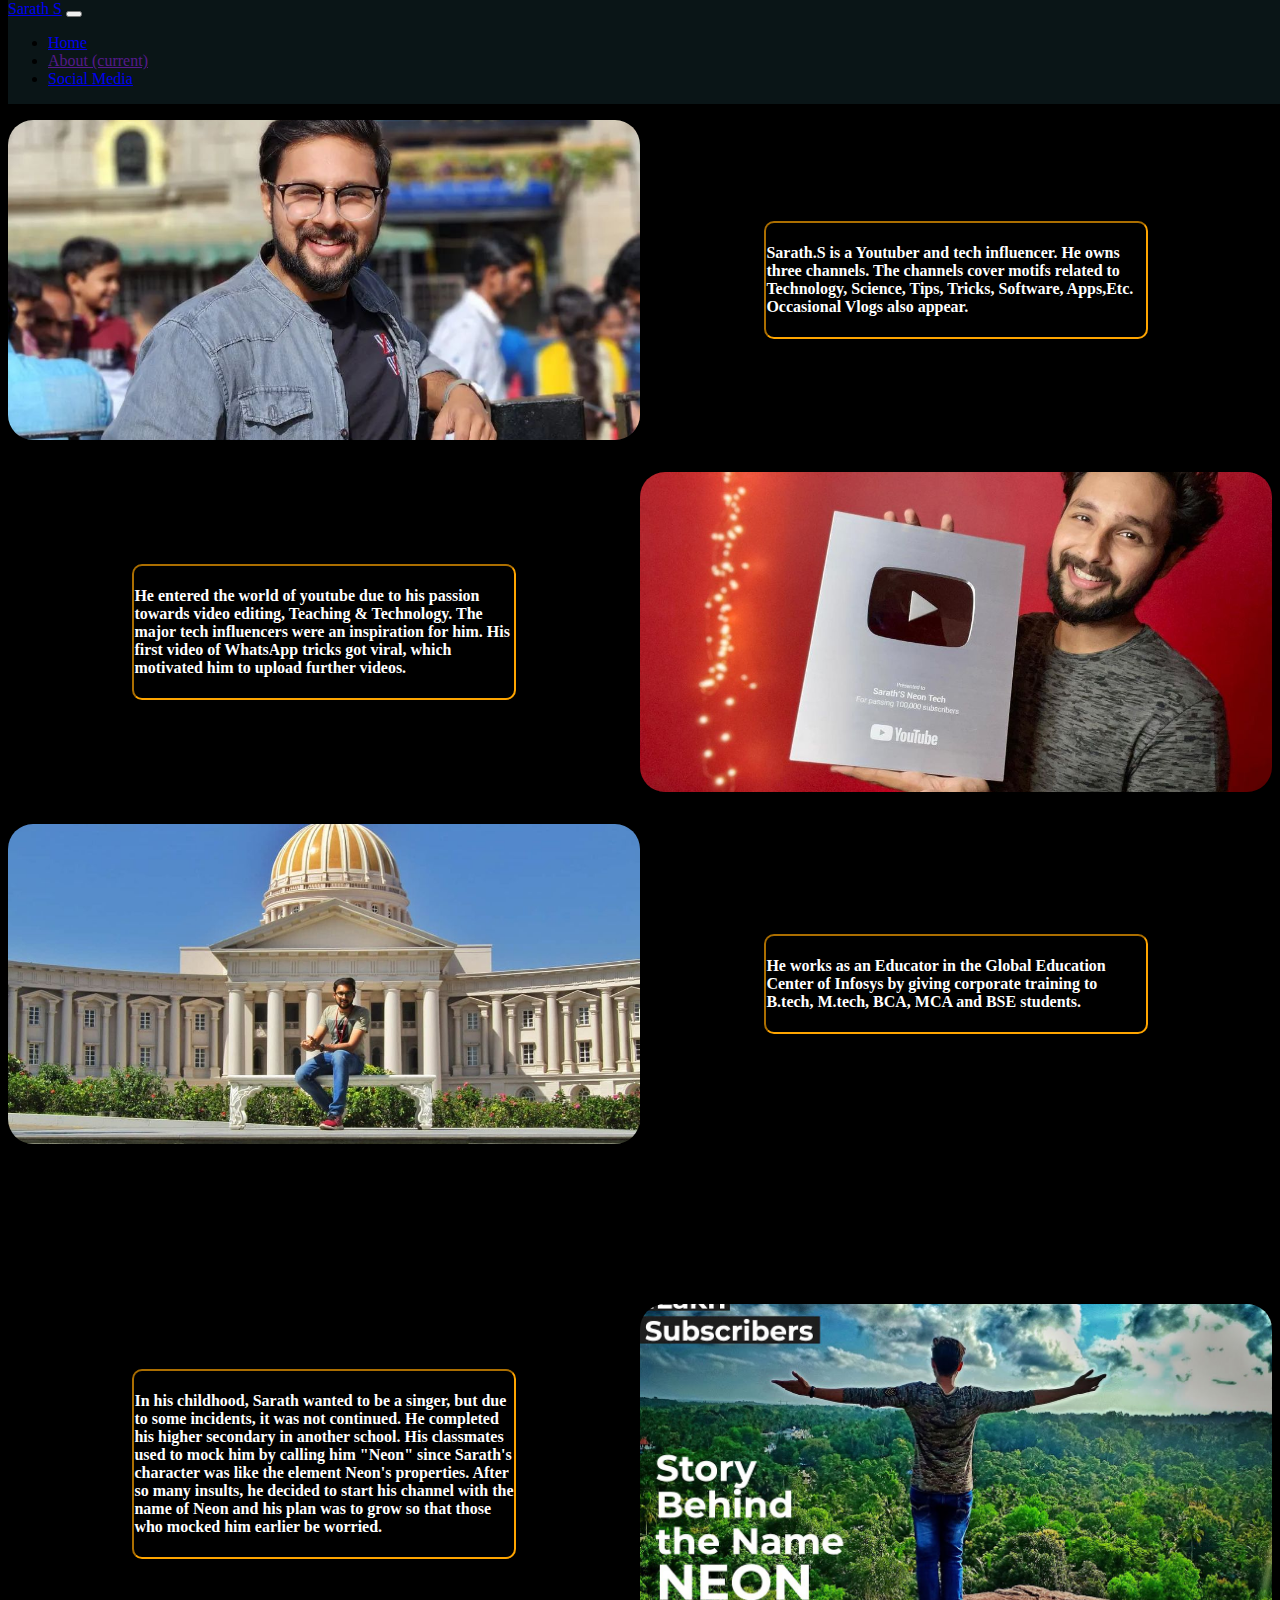
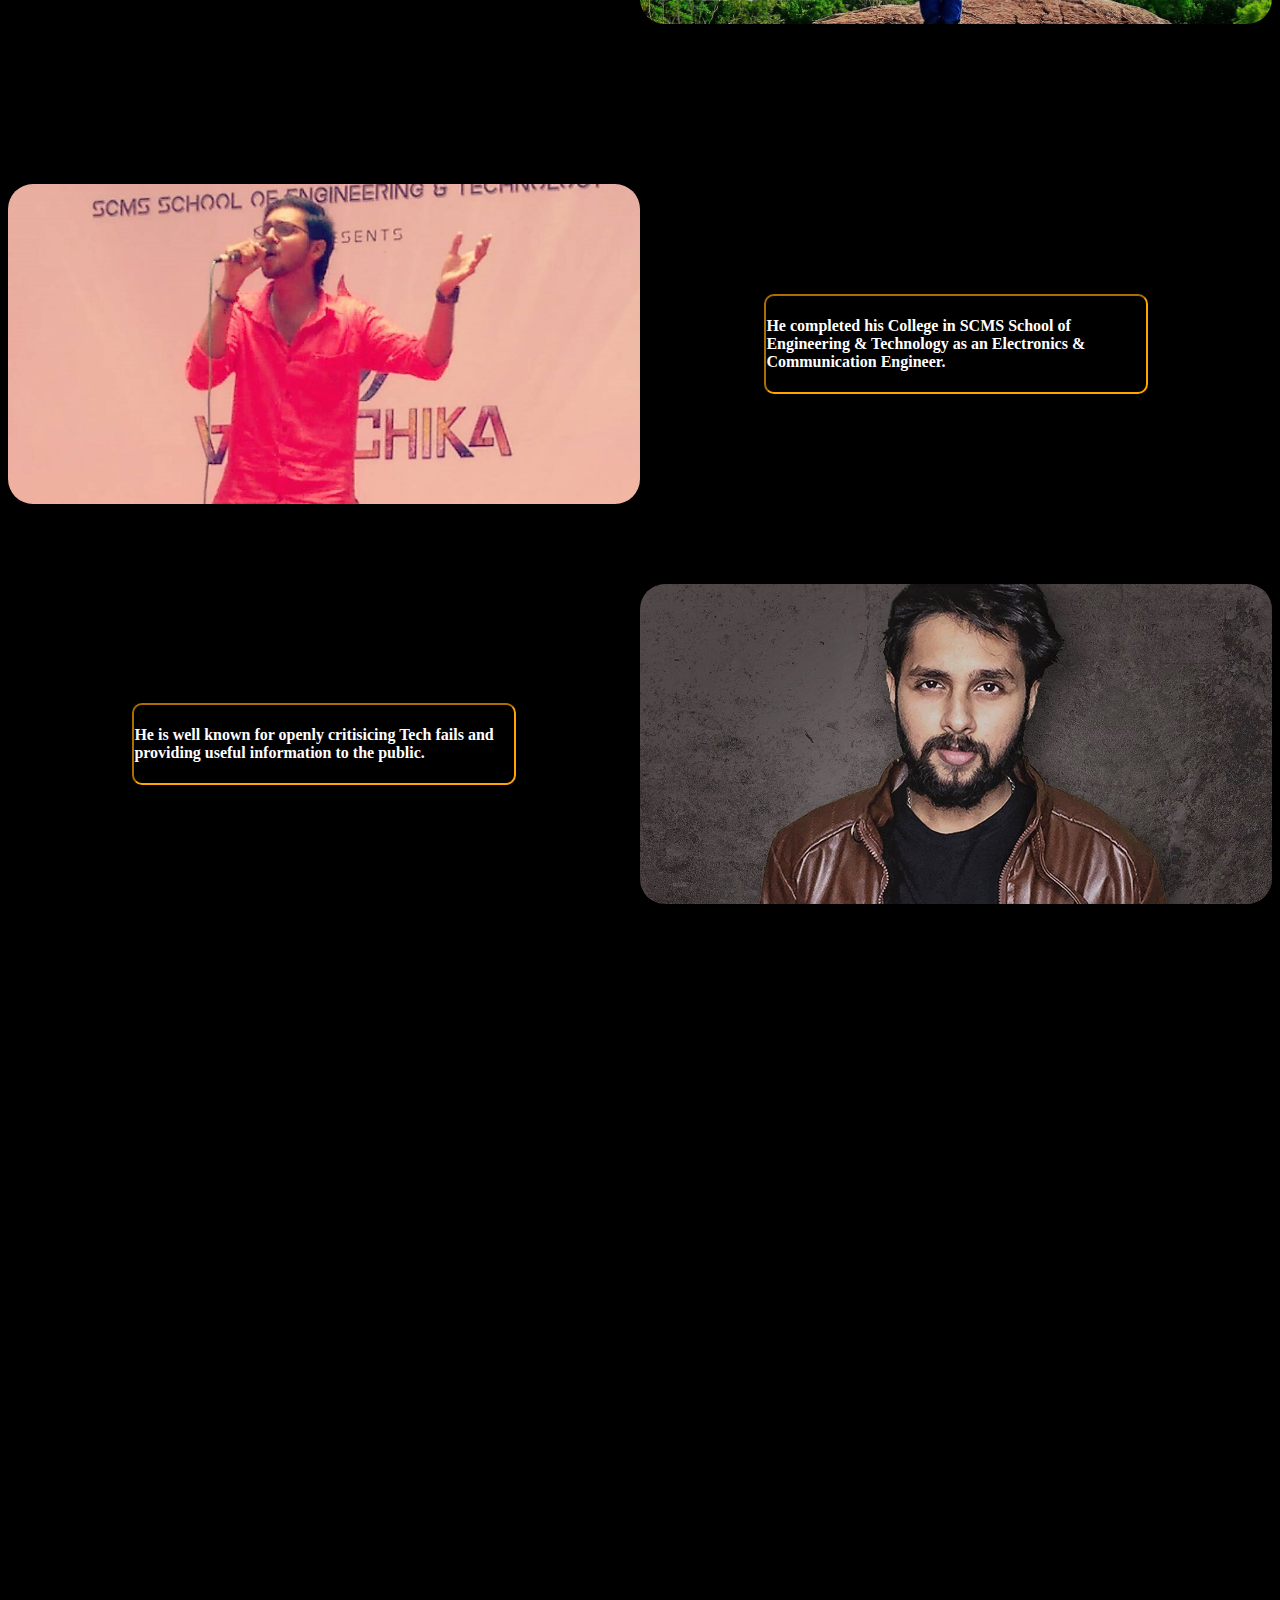
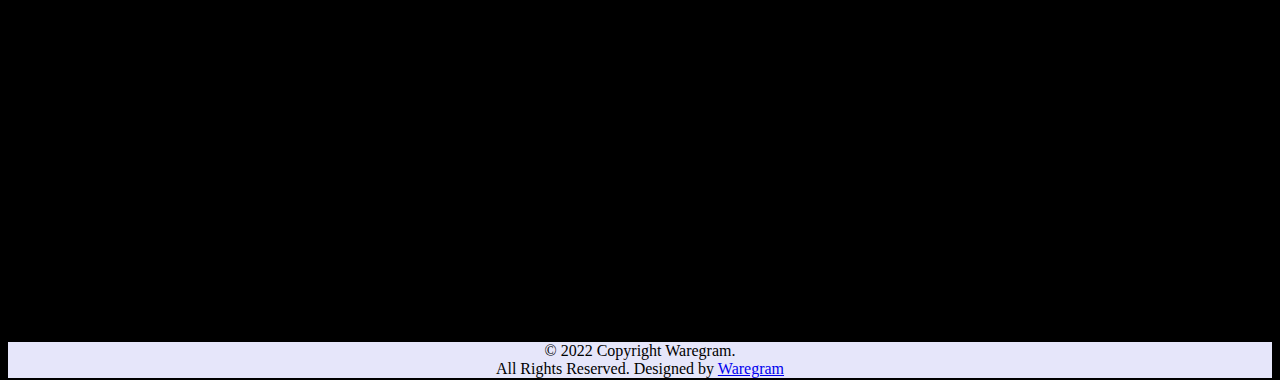
==== about.html @ 389fc1e6 "Add files via upload" ====
<!doctype html>
<html lang="en">
  <head>
    <!-- Required meta tags -->
    <meta charset="utf-8">
    <meta name="viewport" content="width=device-width, initial-scale=1, shrink-to-fit=no">
    <link rel="stylesheet" href="abstyle.css">


    <!-- Bootstrap CSS -->
    <link rel="stylesheet" href="https://cdn.jsdelivr.net/npm/bootstrap@4.1.3/dist/css/bootstrap.min.css" integrity="sha384-MCw98/SFnGE8fJT3GXwEOngsV7Zt27NXFoaoApmYm81iuXoPkFOJwJ8ERdknLPMO" crossorigin="anonymous">

    <title>About Sarath.S</title>
    <link rel="icon" href="assets/images/1.jfif" type="image/x-icon">

  </head>
  <body>
    <nav class="navbar navbar-expand-lg navbar-dark  " style="position:fixed;z-index:1; width:100%; background-color: #0a1517; top:0">
      <a class="navbar-brand" href="#">Sarath S</a>
      <button class="navbar-toggler" type="button" data-toggle="collapse" data-target="#navbarNavDropdown" aria-controls="navbarNavDropdown" aria-expanded="false" aria-label="Toggle navigation">
        <span class="navbar-toggler-icon"></span>
      </button>
      <div class="collapse navbar-collapse" id="navbarNavDropdown" >
        <ul class="navbar-nav ml-auto"  >
          <li class="nav-item">
            <a class="nav-link" href="index.html">Home</a>
          </li>
          <li class="nav-item active">
            <a class="nav-link" href="">About <span class="sr-only">(current)</span></a>
          </li>
  
          <li class="nav-item">
            <a class="nav-link" href="socialmedia.html">Social Media</a>
          </li>
            
        </ul>
      </div>
    </nav>
    <section style="padding-top:7em; padding-bottom:1em;">
      <div class="container">
        <div class="grid-flex">
          <div class="col col-image" style="background-image: url(assets/images/18.jfif); border-radius: 25px;">
          </div>
          <div class="col col-text">
            <div class="Aligner-item bordeeer">
              <h4 style="color: white;">Sarath.S is a Youtuber and tech influencer. He owns three channels. The channels cover motifs related to Technology, Science, Tips, Tricks, Software, Apps,Etc.
                Occasional Vlogs also appear.</h4>
            </div>
          </div>
        </div>
        
        <div class="grid-flex" style="margin-top:2em">
          <div class="col col-image" style="background-image: url(assets/images/10.jpg); border-radius: 25px;">
            &nbsp;
          </div>
          <div class="col col-text col-left">
            <div class="Aligner-item bordeeer">
              <h4 style="color: white;">He entered the world of youtube due to his passion towards video editing, Teaching & Technology.  The major tech influencers were an inspiration for him. His first video of WhatsApp tricks got viral, which motivated him to upload further videos.</h4>
            </div>
          </div>
        </div>

        <div class="grid-flex" style="margin-top:2em">
          <div class="col col-image" style="background-image: url(assets/images/4.jpg);border-radius: 25px;">
            &nbsp;
          </div>
          <div class="col col-text">
            <div class="Aligner-item bordeeer">
              <h4 style="color: white">He works as an Educator in the Global Education Center of Infosys by giving corporate training to B.tech, M.tech, BCA, MCA and BSE students.</h4>
            </div>
          </div>
        </div>

        <div class="grid-flex" style="margin-top:10em">
          <div class="col col-image" style="background-image: url(assets/images/neon_story.jpg); border-radius:25px;">
            &nbsp;
          </div>
          <div class="col col-text col-left">
            <div class="Aligner-item bordeeer">
              <h4 style="color: white">In his childhood, Sarath wanted to be a singer, but due to some incidents, it was not continued. He completed his higher secondary in another school. His classmates used to mock him by calling him "Neon" since Sarath's character was like the element Neon's properties. After so many insults, he decided to start his channel with the name of Neon and his plan was to grow so that those who mocked him earlier be worried.</h4>
            </div>
          </div>
        </div>

        <div class="grid-flex" style="margin-top:10em">
          <div class="col col-image" style="background-image: url(assets/images/3.2.jpg); border-radius:25px;">
            &nbsp;
          </div>
          <div class="col col-text">
            <div class="Aligner-item bordeeer">
              <h4 style="color: white">He completed his College in SCMS School of Engineering & Technology as an Electronics & Communication Engineer.</h4>
            </div>
          </div>
        </div>

        <div class="grid-flex" style="margin-top:5em">
          <div class="col col-image" style="background-image: url(assets/images/7_3.jpg); border-radius:25px;">
            &nbsp;
          </div>
          <div class="col col-text col-left">
            <div class="Aligner-item bordeeer">
              <h4 style="color: white">He is well known for openly critisicing Tech fails and providing useful information to the public.</h4>
            </div>
          </div>
        </div>
  </div>
</section>


<section id="paralax">
  <div class="container">
    <h1 style="color:black;">"Live a techy life"</h1>
    <h5 style="color:black; margin-left:9em">-Sarath.S</h5>
  </div>
</section>

<footer>
  <div class="container">
    <p>© 2022 Copyright Waregram. <br> All Rights Reserved. Designed by <a href="https://ashwinv007.github.io/WAREGRAM-WEBSITE/"> Waregram</a></p>
  </div>
</footer>

    <!-- Optional JavaScript -->
    <!-- jQuery first, then Popper.js, then Bootstrap JS -->
    <script src="https://code.jquery.com/jquery-3.3.1.slim.min.js" integrity="sha384-q8i/X+965DzO0rT7abK41JStQIAqVgRVzpbzo5smXKp4YfRvH+8abtTE1Pi6jizo" crossorigin="anonymous"></script>
    <script src="https://cdn.jsdelivr.net/npm/popper.js@1.14.3/dist/umd/popper.min.js" integrity="sha384-ZMP7rVo3mIykV+2+9J3UJ46jBk0WLaUAdn689aCwoqbBJiSnjAK/l8WvCWPIPm49" crossorigin="anonymous"></script>
    <script src="https://cdn.jsdelivr.net/npm/bootstrap@4.1.3/dist/js/bootstrap.min.js" integrity="sha384-ChfqqxuZUCnJSK3+MXmPNIyE6ZbWh2IMqE241rYiqJxyMiZ6OW/JmZQ5stwEULTy" crossorigin="anonymous"></script>
  </body>
</html>
---- abstyle.css ----
body{
    background-color: #000!important;
    
}


.col-text {
    height:20em;
  }
  .grid-flex {
    display: -webkit-box;
    display: -webkit-flex;
    display: -ms-flexbox;
    display: flex;
    -webkit-box-flex: 1;
    -webkit-flex-grow: 1;
    -ms-flex-positive: 1;
    flex-grow: 1;
    flex-direction: row; 
    -webkit-flex-direction: row;
    -webkit-flex-wrap: wrap;
    -webkit-justify-content: space-around;
  }
  .col {
    -webkit-box-flex: 1;
    -webkit-flex: 1;
    -ms-flex: 1;
    flex: 1;
  }
  .col-left {
    -webkit-box-ordinal-group:-1;
    -webkit-order: -1;
    -ms-flex-order: -1;
    order: -1;
  }
  .col-text{
    display: flex;
    align-items: center;
    justify-content: center;
  }
  .Aligner-item {
    width: 60%;
  }
  .col-image {
    background-size: cover;
    background-position:center center;
  }
  
  @media (max-width: 640px) {
    .grid-flex {
      height: 40em;
      display: -webkit-flex;
      -webkit-flex-direction: column;
      flex-direction: column; 
     }
    .col {
      order:vertical;
    }
    .col-left {
      -webkit-box-ordinal-group:0;
      -webkit-order: 0;
      -ms-flex-order: 0;
      order: 0;
    }
    .col-text div p {
      padding: 1em;
    }
    .Aligner-item {
      width: 90%;
    }
  }



#paralax{
    padding-top:35%;
    padding-bottom: 5%;
    background-image: url("assets/images/21crop.jfif");
    min-height: 500px; 
    background-attachment: fixed;
    background-position: center;
    background-repeat: no-repeat;
    background-size: cover;
    text-align: right;
}



footer{
    background-color: lavender;
    text-align: center;
    margin-bottom: -1.1%;
}

.bordeeer{
    border: solid 2px;
    border-color: orange;
    border-style:inset;
    border-radius:10px;

}
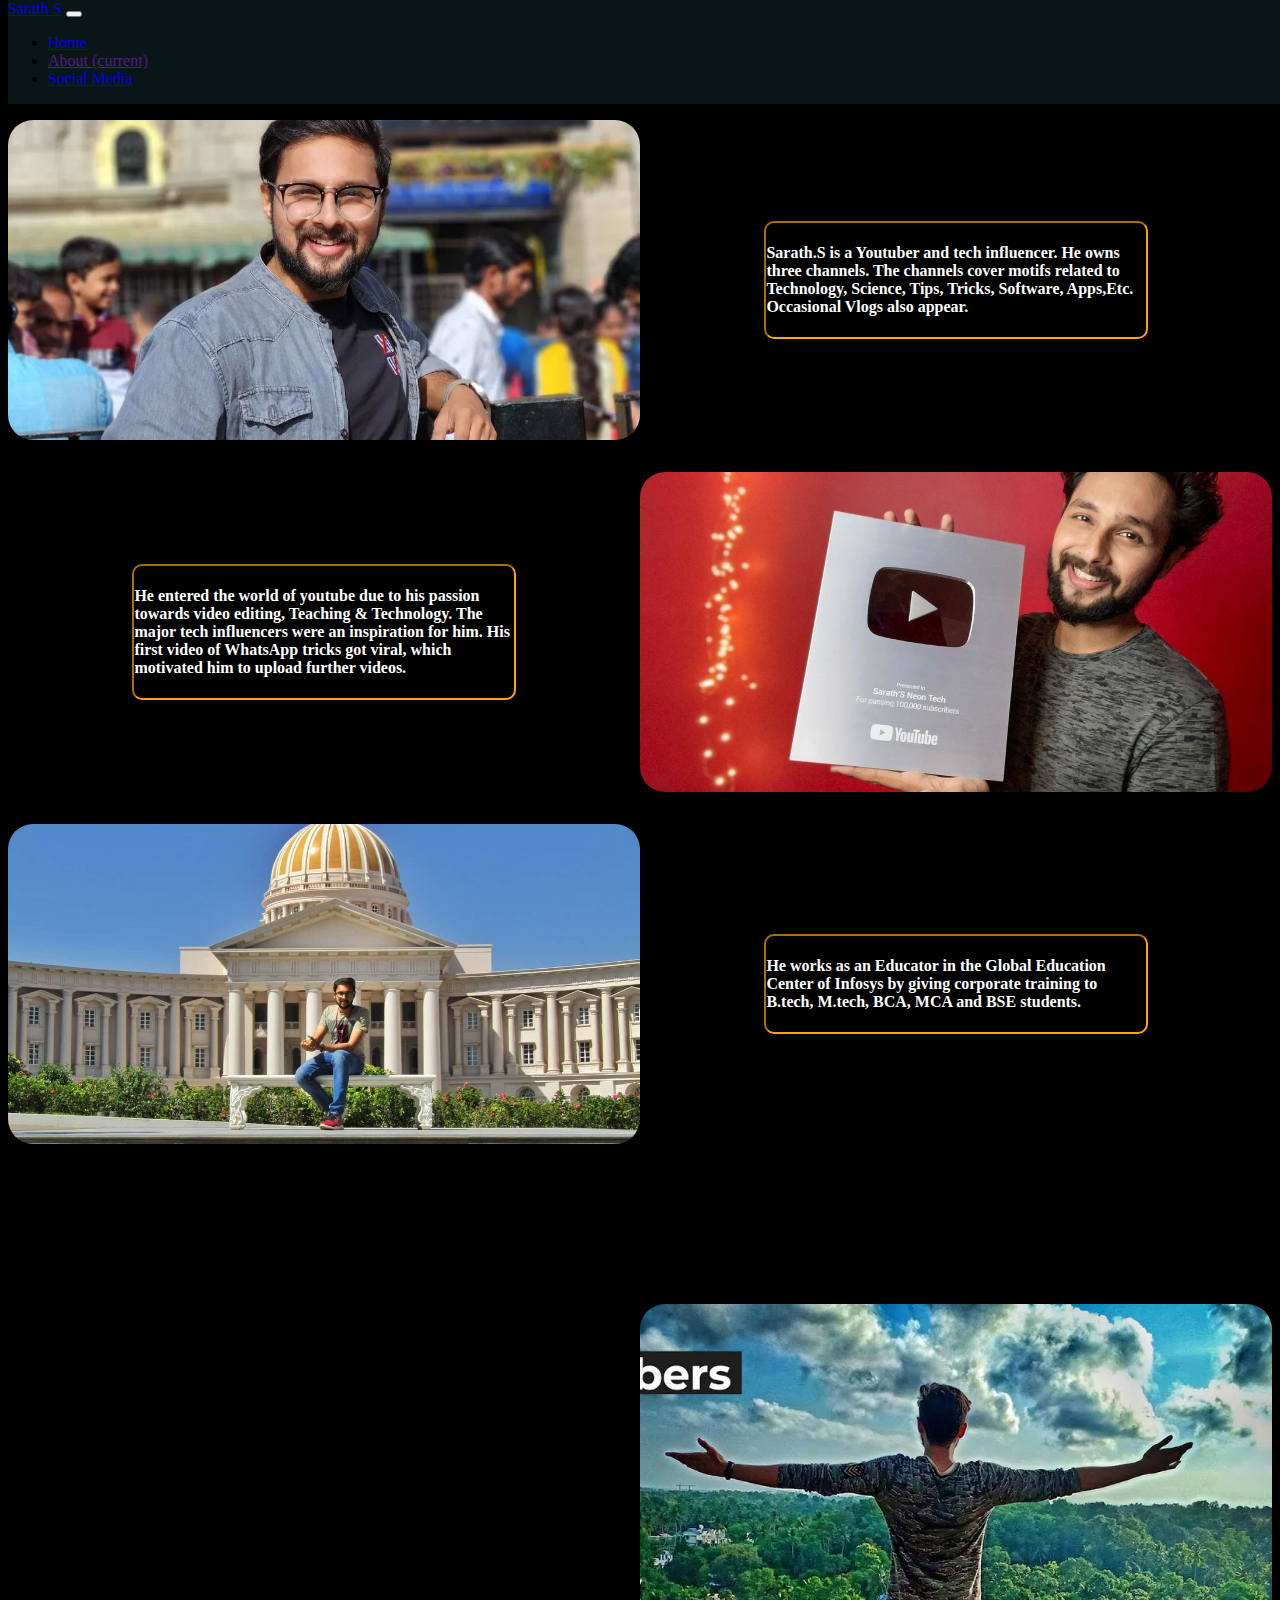
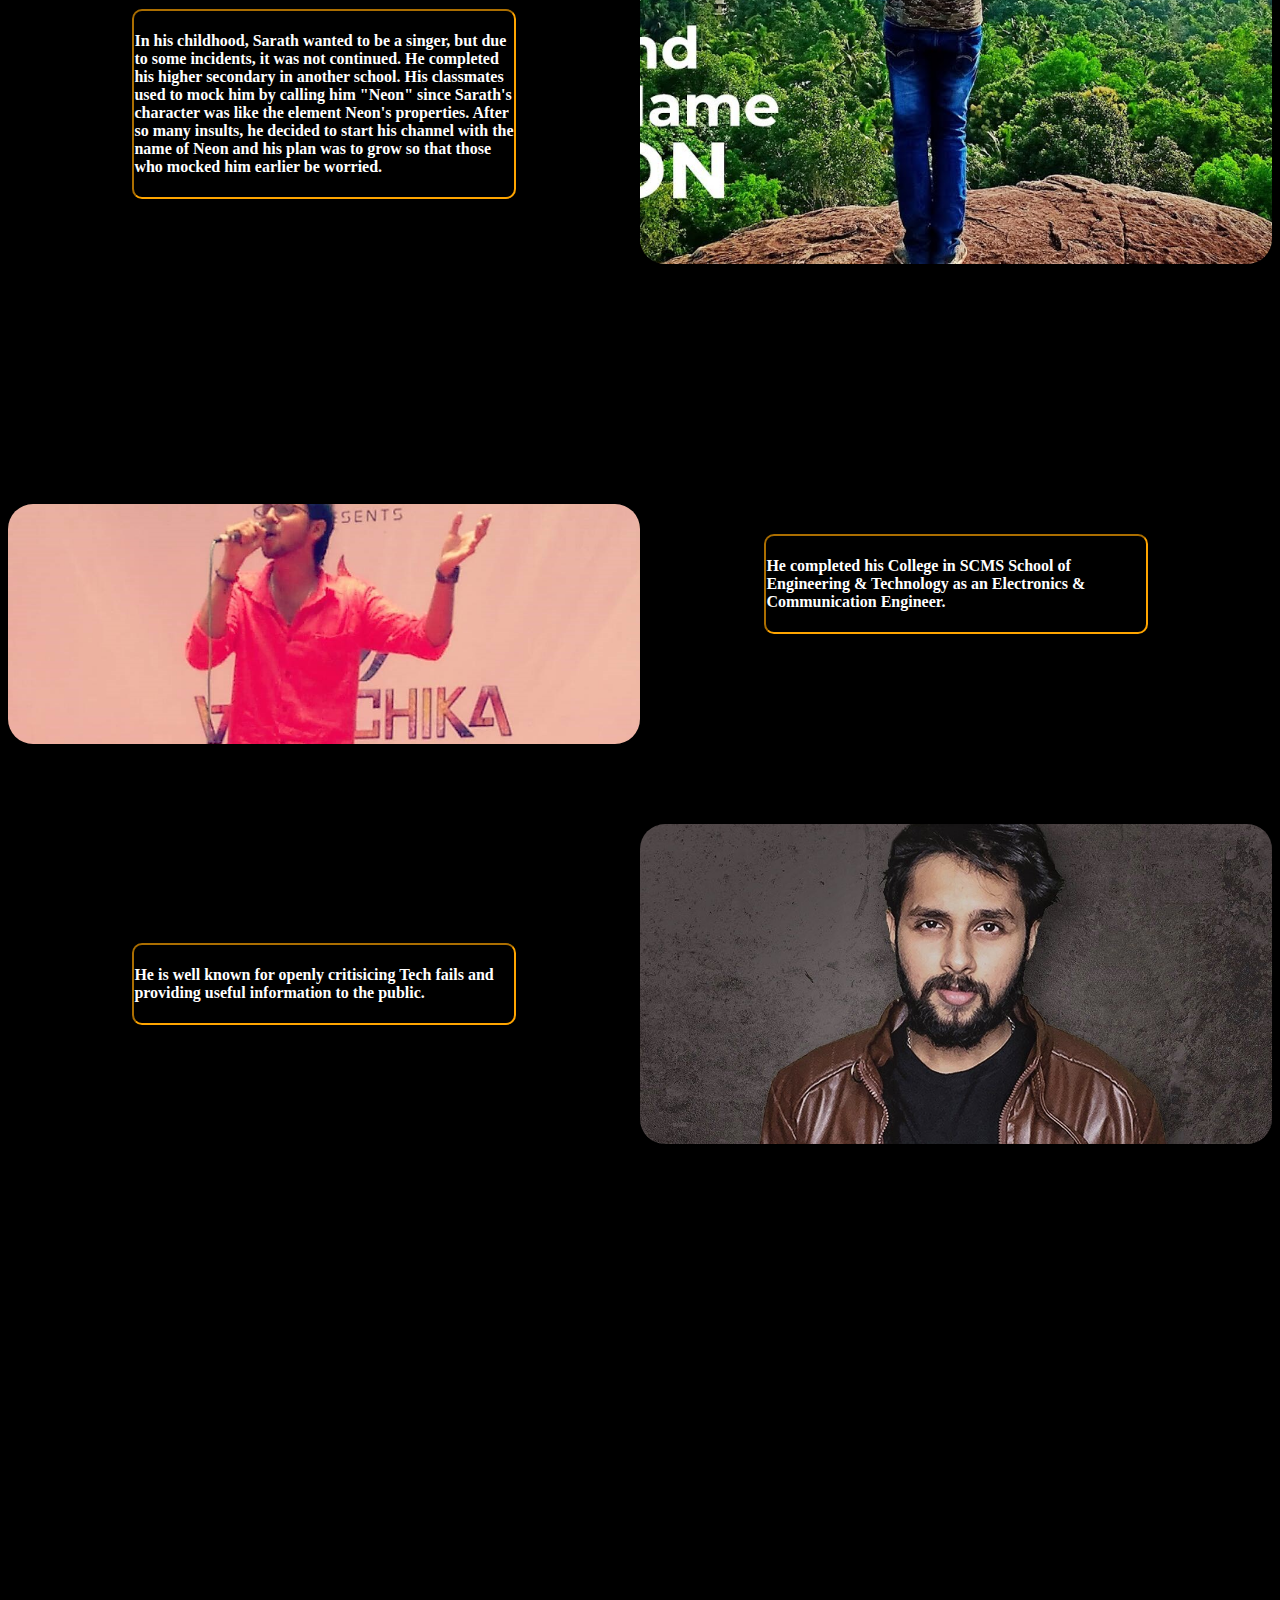
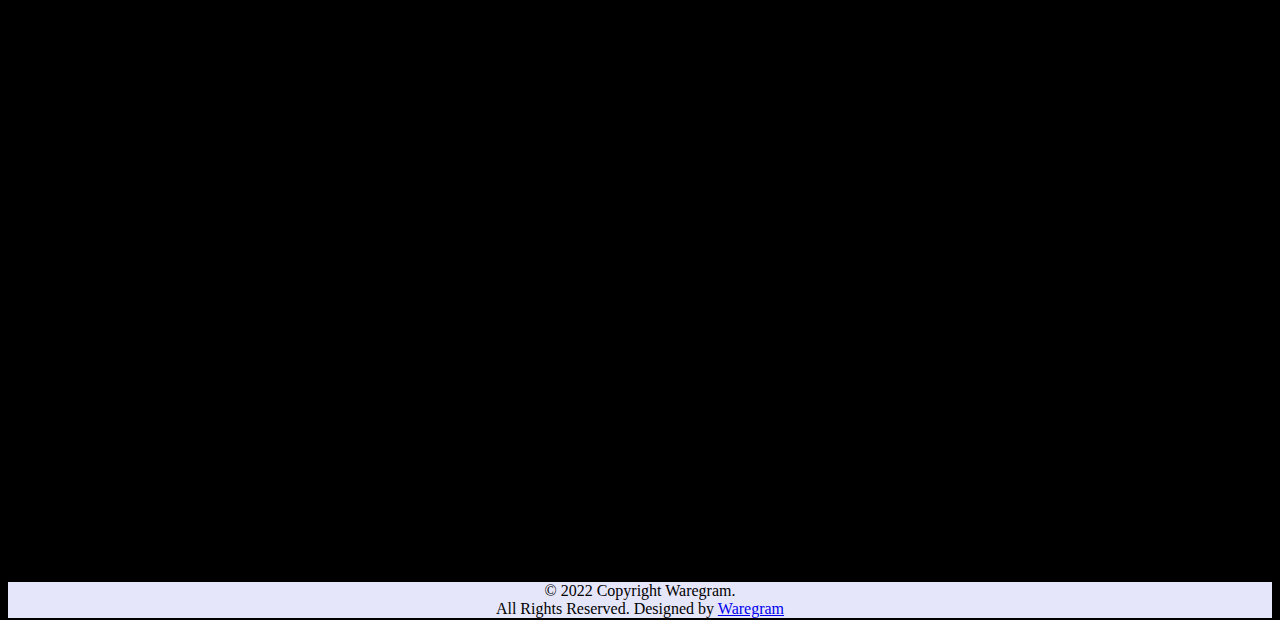
==== commit 84d92111: "responsive :|" ====
--- a/about.html
+++ b/about.html
@@ -75,7 +75,7 @@
           <div class="col col-image" style="background-image: url(assets/images/neon_story.jpg); border-radius:25px;">
             &nbsp;
           </div>
-          <div class="col col-text col-left">
+          <div class="col col-text col-left" style="padding-top:15em;">
             <div class="Aligner-item bordeeer">
               <h4 style="color: white">In his childhood, Sarath wanted to be a singer, but due to some incidents, it was not continued. He completed his higher secondary in another school. His classmates used to mock him by calling him "Neon" since Sarath's character was like the element Neon's properties. After so many insults, he decided to start his channel with the name of Neon and his plan was to grow so that those who mocked him earlier be worried.</h4>
             </div>
@@ -83,7 +83,7 @@
         </div>
 
         <div class="grid-flex" style="margin-top:10em">
-          <div class="col col-image" style="background-image: url(assets/images/3.2.jpg); border-radius:25px;">
+          <div class="col col-image" style="background-image: url(assets/images/3.2.jpg); border-radius:25px;margin-top:5em;">
             &nbsp;
           </div>
           <div class="col col-text">
@@ -126,4 +126,4 @@
     <script src="https://cdn.jsdelivr.net/npm/popper.js@1.14.3/dist/umd/popper.min.js" integrity="sha384-ZMP7rVo3mIykV+2+9J3UJ46jBk0WLaUAdn689aCwoqbBJiSnjAK/l8WvCWPIPm49" crossorigin="anonymous"></script>
     <script src="https://cdn.jsdelivr.net/npm/bootstrap@4.1.3/dist/js/bootstrap.min.js" integrity="sha384-ChfqqxuZUCnJSK3+MXmPNIyE6ZbWh2IMqE241rYiqJxyMiZ6OW/JmZQ5stwEULTy" crossorigin="anonymous"></script>
   </body>
-</html>+</html>
